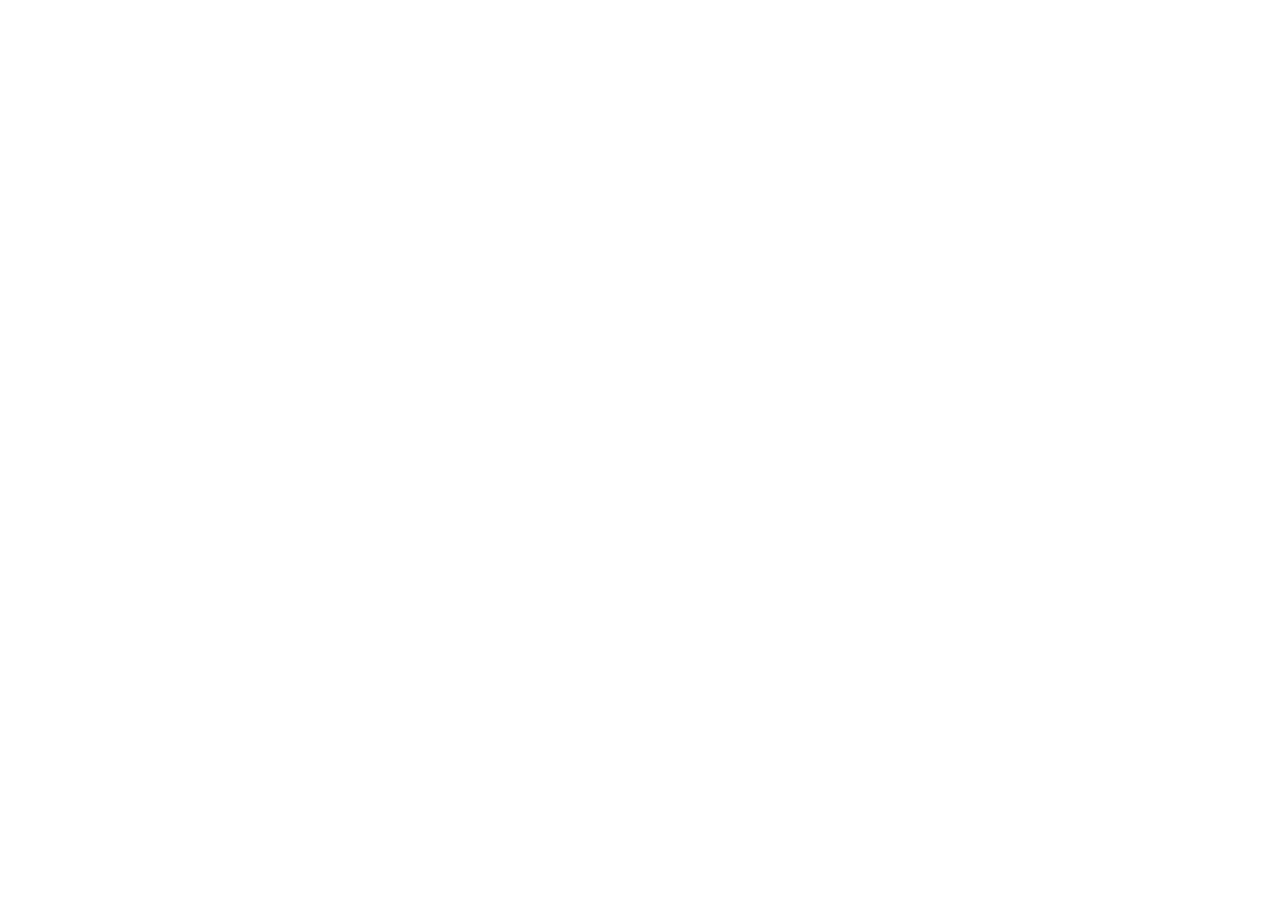
==== pagina_variavel.html @ aa8dc1d5 "Criado o arquivo pagina_variavel.html" ====
<!DOCTYPE html>
<html lang="pt-BR">
<head>
    <meta charset="UTF-8">
    <meta name="viewport" content="width=device-width, initial-scale=1.0">
    <title>Lógica de programação - Variáveis</title>
</head>
<body>
    
    
</body>
</html>
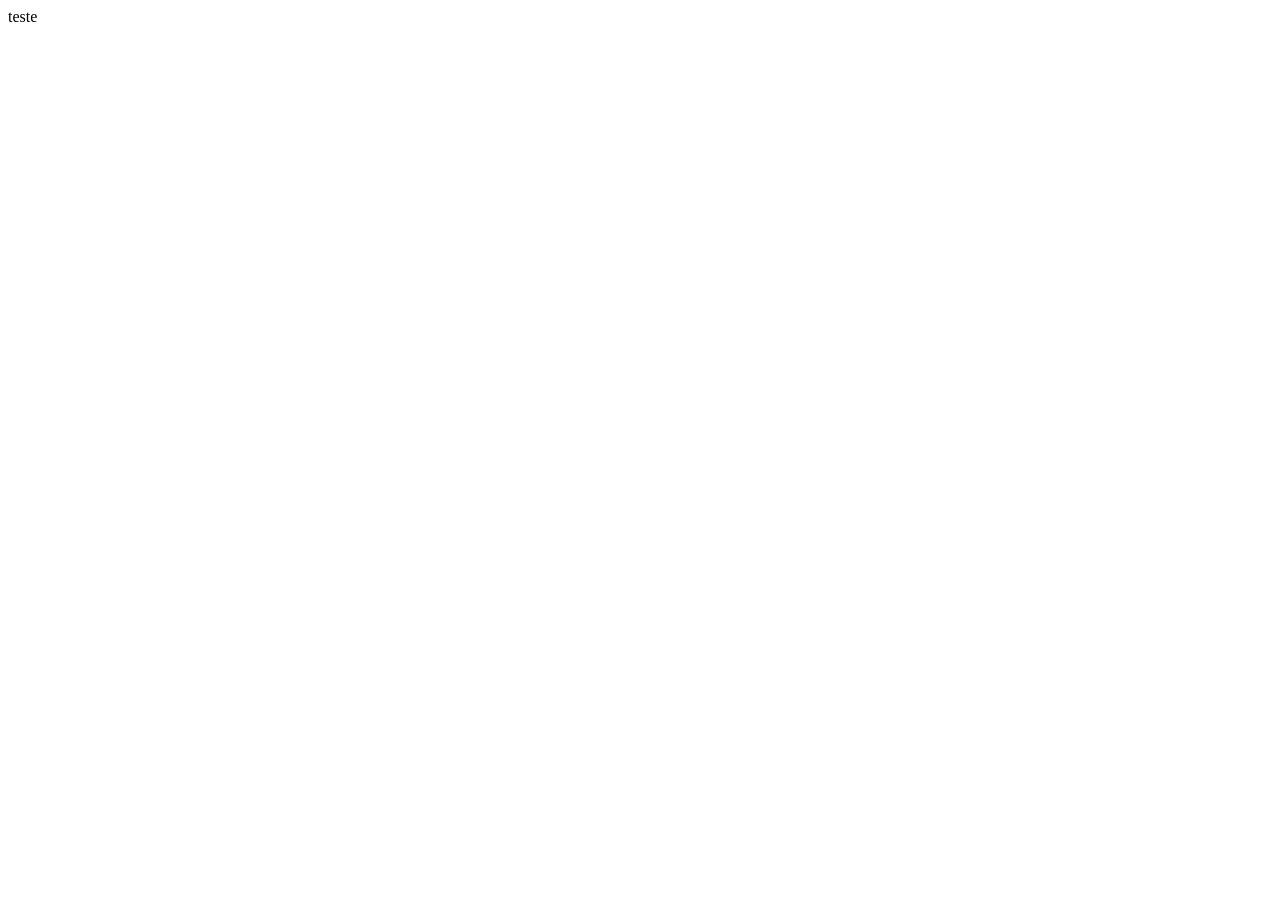
==== commit 2db69a25: "modificado o  arquivo pagina_variavel.html" ====
--- a/pagina_variavel.html
+++ b/pagina_variavel.html
@@ -4,9 +4,12 @@
     <meta charset="UTF-8">
     <meta name="viewport" content="width=device-width, initial-scale=1.0">
     <title>Lógica de programação - Variáveis</title>
+
+    <script src="js/script_fundamentos.js" defer></script>
+
 </head>
 <body>
-    
+    teste
     
 </body>
 </html>
